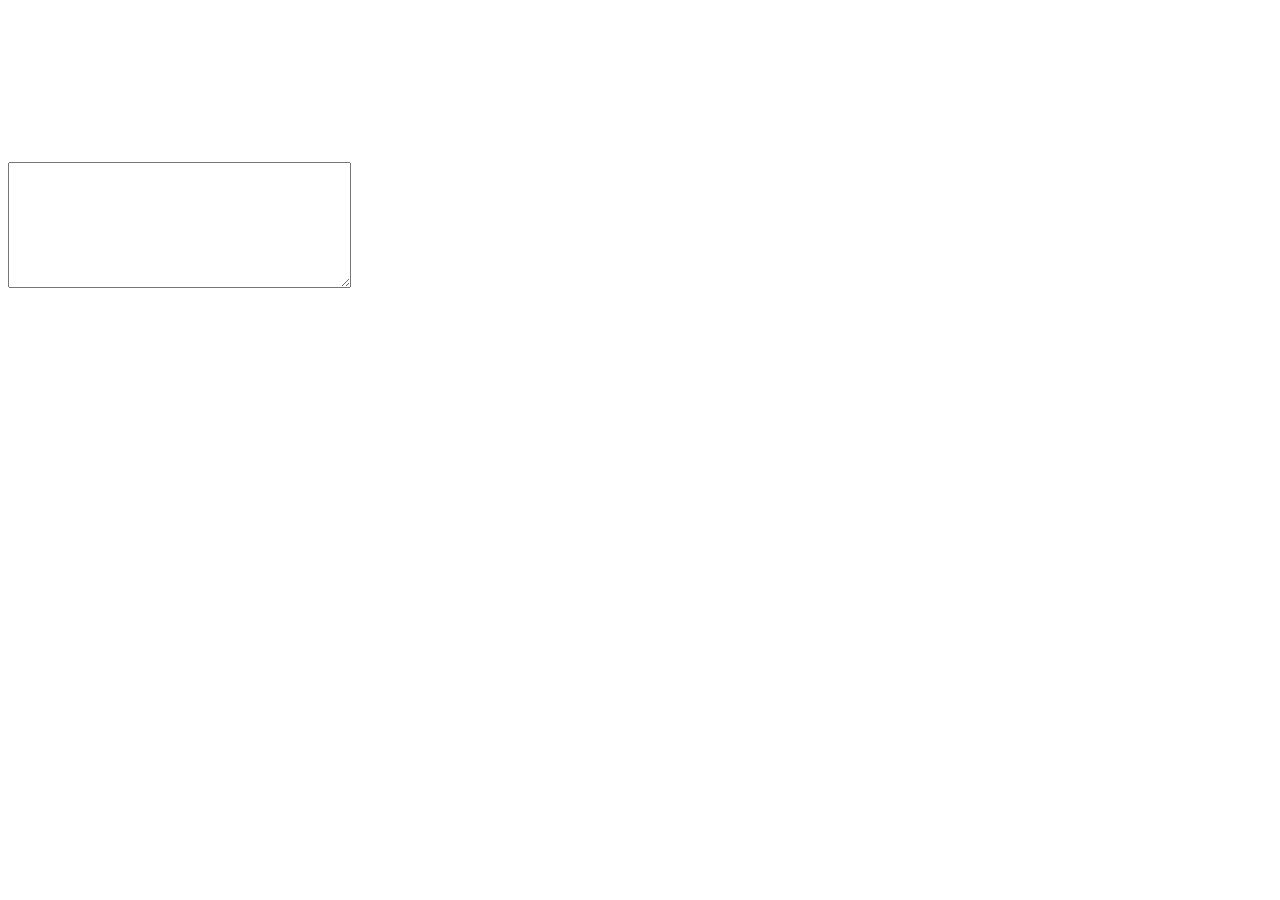
==== index.html @ aee015e1 "Add files via upload" ====
﻿<!DOCTYPE html>
<html lang="ja">
<head>
<meta http-equiv="Content-Type" content="text/html; charset=UTF-8">
<meta name="viewport" content="width=device-width, initial-scale=1, minimum-scale=0.1, maximum-scale=4,user-scalable=yes">
<!-- quaggaJSの読み込み -->
<script src="js/quagga.min.js"></script>

</head>

    <body>

        <div><canvas id="preview"></canvas></div>
        <textarea id="jan" rows="8" cols="40"></textarea>

        <script>
            var DetectedCount = 0, DetectedCode = "";
            var video, tmp, tmp_ctx, jan, prev, prev_ctx, w, h, mw, mh, x1, y1;
            window.addEventListener('load', function (event) {
                video = document.createElement('video');
                video.setAttribute("autoplay", "");
                video.setAttribute("muted", "");
                video.setAttribute("playsinline", "");
                video.onloadedmetadata = function (e) { video.play(); };
                prev = document.getElementById("preview");
                prev_ctx = prev.getContext("2d");
                tmp = document.createElement('canvas');
                tmp_ctx = tmp.getContext("2d");
                jan = document.getElementById("jan");

                //カメラ使用の許可ダイアログが表示される
                navigator.mediaDevices.getUserMedia(
                    //マイクはオフ, カメラの設定   背面カメラを希望する 640×480を希望する
                    { "audio": false, "video": { "facingMode": "environment", "width": { "ideal": 100% }, "height": { "ideal": 100% } } }
                ).then( //許可された場合
                    function (stream) {
                        video.srcObject = stream;
                        //0.5秒毎にスキャンする
                        setTimeout(Scan, 500, true);
                    }
                ).catch( //許可されなかった場合
                    function (err) { jan.value += err + '\n'; }
                );

                function Scan(first) {
                    if (first) {
                        //選択された幅高さ
                        w = video.videoWidth;
                        h = video.videoHeight;
                        //画面上の表示サイズ
                        prev.style.width = (w / 2) + "px";
                        prev.style.height = (h / 2) + "px";
                        //内部のサイズ
                        prev.setAttribute("width", w);
                        prev.setAttribute("height", h);
                        mw = w * 0.5;
                        mh = w * 0.2;
                        x1 = (w - mw) / 2;
                        y1 = (h - mh) / 2;
                    }
                    prev_ctx.drawImage(video, 0, 0, w, h);
                    prev_ctx.beginPath();
                    prev_ctx.strokeStyle = "rgb(255,0,0)";
                    prev_ctx.lineWidth = 2;
                    prev_ctx.rect(x1, y1, mw, mh);
                    prev_ctx.stroke();
                    tmp.setAttribute("width", mw);
                    tmp.setAttribute("height", mh);
                    tmp_ctx.drawImage(prev, x1, y1, mw, mh, 0, 0, mw, mh);

                    tmp.toBlob(function (blob) {
                        let reader = new FileReader();
                        reader.onload = function () {
                            let config = {
                                decoder: {
                                    readers: ["ean_reader", "ean_8_reader"],
                                    multiple: false, //同時に複数のバーコードを解析しない
                                },
                                locator: { patchSize: "large", halfSample: false },
                                locate: false,
                                src: reader.result,
                            };
                            Quagga.decodeSingle(config, function () { });
                        }
                        reader.readAsDataURL(blob);
                    });
                    setTimeout(Scan, 50, false);
                }

                Quagga.onDetected(function (result) {
                    //読み取り誤差が多いため、3回連続で同じ値だった場合に成功とする
                    if (DetectedCode == result.codeResult.code) {
                        DetectedCount++;
                    } else {
                        DetectedCount = 0;
                        DetectedCode = result.codeResult.code;
                    }
                    if (DetectedCount >= 3) {
                        console.log(result.codeResult.code);
                        jan.value += result.codeResult.code + '\n';
                        jan.scrollTop = jan.scrollHeight;
                        DetectedCode = '';
                        DetectedCount = 0;
                    }
                });
            });
        </script>

    </body>
</html>
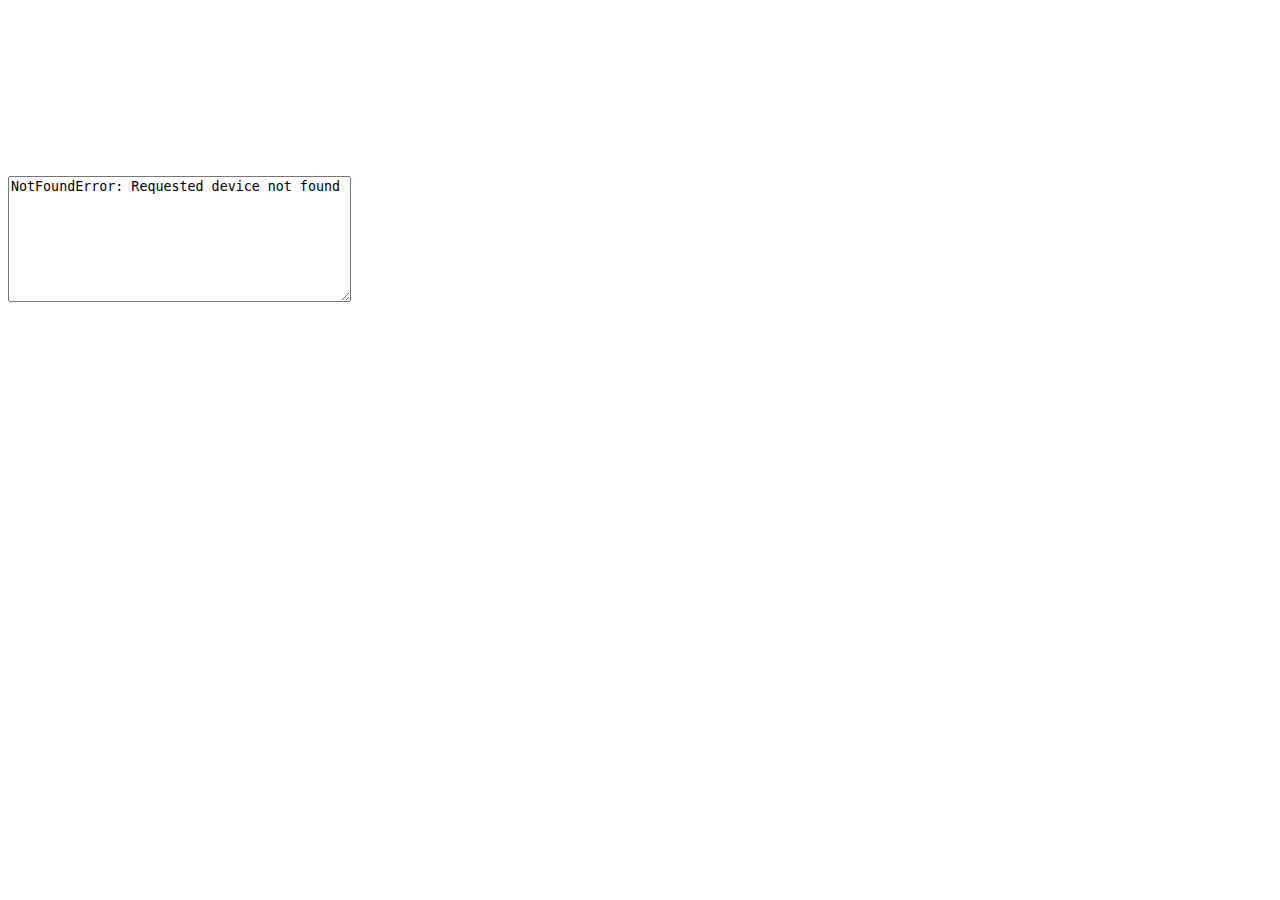
==== commit a017b194: "Add files via upload" ====
--- a/index.html
+++ b/index.html
@@ -1,110 +1,108 @@
-﻿<!DOCTYPE html>
+﻿﻿
+<!DOCTYPE html>
 <html lang="ja">
 <head>
-<meta http-equiv="Content-Type" content="text/html; charset=UTF-8">
-<meta name="viewport" content="width=device-width, initial-scale=1, minimum-scale=0.1, maximum-scale=4,user-scalable=yes">
-<!-- quaggaJSの読み込み -->
-<script src="js/quagga.min.js"></script>
+    <meta http-equiv="Content-Type" content="text/html; charset=UTF-8">
+    <meta name="viewport" content="width=device-width, initial-scale=1, minimum-scale=0.1, maximum-scale=4,user-scalable=yes">
+    <!-- quaggaJSの読み込み -->
+    <script src="js/quagga.min.js"></script>
+    <script>
+        var DetectedCount = 0, DetectedCode = "";
+        var video, tmp, tmp_ctx, jan, prev, prev_ctx, w, h, mw, mh, x1, y1;
+        var id;
+        window.addEventListener('load', function (event) {
+            video = document.createElement('video');
+            video.setAttribute("autoplay", "");
+            video.setAttribute("muted", "");
+            video.setAttribute("playsinline", "");
+            video.onloadedmetadata = function (e) { video.play(); };
+            prev = document.getElementById("preview");
+            prev_ctx = prev.getContext("2d");
+            tmp = document.createElement('canvas');
+            tmp_ctx = tmp.getContext("2d");
+            jan = document.getElementById("jan");
 
+            //カメラ使用の許可ダイアログが表示される
+            navigator.mediaDevices.getUserMedia(
+                //マイクはオフ, カメラの設定   背面カメラを希望する 640×480を希望する
+                { "audio": false, "video": { "facingMode": "environment", "width": { "ideal": 640 }, "height": { "ideal": 480 } } }
+            ).then( //許可された場合
+                function (stream) {
+                    video.srcObject = stream;
+                    //0.5秒毎にスキャンする
+                    id = setTimeout(Scan, 50000, true);
+                }
+            ).catch( //許可されなかった場合
+                function (err) { jan.value += err + '\n'; }
+            );
+
+            function Scan(first) {
+                if (first) {
+                    //選択された幅高さ
+                    w = video.videoWidth;
+                    h = video.videoHeight;
+                    //画面上の表示サイズ
+                    prev.style.width = (w / 2) + "px";
+                    prev.style.height = (h / 2) + "px";
+                    //内部のサイズ
+                    prev.setAttribute("width", w);
+                    prev.setAttribute("height", h);
+                    mw = w * 0.5;
+                    mh = w * 0.2;
+                    x1 = (w - mw) / 2;
+                    y1 = (h - mh) / 2;
+                }
+                prev_ctx.drawImage(video, 0, 0, w, h);
+                prev_ctx.beginPath();
+                prev_ctx.strokeStyle = "rgb(255,0,0)";
+                prev_ctx.lineWidth = 2;
+                prev_ctx.rect(x1, y1, mw, mh);
+                prev_ctx.stroke();
+                tmp.setAttribute("width", mw);
+                tmp.setAttribute("height", mh);
+                tmp_ctx.drawImage(prev, x1, y1, mw, mh, 0, 0, mw, mh);
+
+                tmp.toBlob(function (blob) {
+                    let reader = new FileReader();
+                    reader.onload = function () {
+                        let config = {
+                            decoder: {
+                                readers: ["ean_reader", "ean_8_reader"],
+                                multiple: false, //同時に複数のバーコードを解析しない
+                            },
+                            locator: { patchSize: "large", halfSample: false },
+                            locate: false,
+                            src: reader.result,
+                        };
+                        Quagga.decodeSingle(config, function () { });
+                    }
+                    reader.readAsDataURL(blob);
+                });
+            //    setTimeout(Scan, 50, false);
+                clearTimeout(id);
+            }
+
+            Quagga.onDetected(function (result) {
+                //読み取り誤差が多いため、3回連続で同じ値だった場合に成功とする
+                if (DetectedCode == result.codeResult.code) {
+                    DetectedCount++;
+                } else {
+                    DetectedCount = 0;
+                    DetectedCode = result.codeResult.code;
+                }
+                if (DetectedCount >= 3) {
+                    console.log(result.codeResult.code);
+                    jan.value += result.codeResult.code + '\n';
+                    jan.scrollTop = jan.scrollHeight;
+                    DetectedCode = '';
+                    DetectedCount = 0;
+                }
+            });
+        });
+    </script>
 </head>
-
-    <body>
-
-        <div><canvas id="preview"></canvas></div>
-        <textarea id="jan" rows="8" cols="40"></textarea>
-
-        <script>
-            var DetectedCount = 0, DetectedCode = "";
-            var video, tmp, tmp_ctx, jan, prev, prev_ctx, w, h, mw, mh, x1, y1;
-            window.addEventListener('load', function (event) {
-                video = document.createElement('video');
-                video.setAttribute("autoplay", "");
-                video.setAttribute("muted", "");
-                video.setAttribute("playsinline", "");
-                video.onloadedmetadata = function (e) { video.play(); };
-                prev = document.getElementById("preview");
-                prev_ctx = prev.getContext("2d");
-                tmp = document.createElement('canvas');
-                tmp_ctx = tmp.getContext("2d");
-                jan = document.getElementById("jan");
-
-                //カメラ使用の許可ダイアログが表示される
-                navigator.mediaDevices.getUserMedia(
-                    //マイクはオフ, カメラの設定   背面カメラを希望する 640×480を希望する
-                    { "audio": false, "video": { "facingMode": "environment", "width": { "ideal": 100% }, "height": { "ideal": 100% } } }
-                ).then( //許可された場合
-                    function (stream) {
-                        video.srcObject = stream;
-                        //0.5秒毎にスキャンする
-                        setTimeout(Scan, 500, true);
-                    }
-                ).catch( //許可されなかった場合
-                    function (err) { jan.value += err + '\n'; }
-                );
-
-                function Scan(first) {
-                    if (first) {
-                        //選択された幅高さ
-                        w = video.videoWidth;
-                        h = video.videoHeight;
-                        //画面上の表示サイズ
-                        prev.style.width = (w / 2) + "px";
-                        prev.style.height = (h / 2) + "px";
-                        //内部のサイズ
-                        prev.setAttribute("width", w);
-                        prev.setAttribute("height", h);
-                        mw = w * 0.5;
-                        mh = w * 0.2;
-                        x1 = (w - mw) / 2;
-                        y1 = (h - mh) / 2;
-                    }
-                    prev_ctx.drawImage(video, 0, 0, w, h);
-                    prev_ctx.beginPath();
-                    prev_ctx.strokeStyle = "rgb(255,0,0)";
-                    prev_ctx.lineWidth = 2;
-                    prev_ctx.rect(x1, y1, mw, mh);
-                    prev_ctx.stroke();
-                    tmp.setAttribute("width", mw);
-                    tmp.setAttribute("height", mh);
-                    tmp_ctx.drawImage(prev, x1, y1, mw, mh, 0, 0, mw, mh);
-
-                    tmp.toBlob(function (blob) {
-                        let reader = new FileReader();
-                        reader.onload = function () {
-                            let config = {
-                                decoder: {
-                                    readers: ["ean_reader", "ean_8_reader"],
-                                    multiple: false, //同時に複数のバーコードを解析しない
-                                },
-                                locator: { patchSize: "large", halfSample: false },
-                                locate: false,
-                                src: reader.result,
-                            };
-                            Quagga.decodeSingle(config, function () { });
-                        }
-                        reader.readAsDataURL(blob);
-                    });
-                    setTimeout(Scan, 50, false);
-                }
-
-                Quagga.onDetected(function (result) {
-                    //読み取り誤差が多いため、3回連続で同じ値だった場合に成功とする
-                    if (DetectedCode == result.codeResult.code) {
-                        DetectedCount++;
-                    } else {
-                        DetectedCount = 0;
-                        DetectedCode = result.codeResult.code;
-                    }
-                    if (DetectedCount >= 3) {
-                        console.log(result.codeResult.code);
-                        jan.value += result.codeResult.code + '\n';
-                        jan.scrollTop = jan.scrollHeight;
-                        DetectedCode = '';
-                        DetectedCount = 0;
-                    }
-                });
-            });
-        </script>
-
-    </body>
-</html>
+<body>
+    <div><canvas id="preview"></canvas></div>
+    <textarea id="jan" rows="8" cols="40"></textarea>
+</body>
+</html>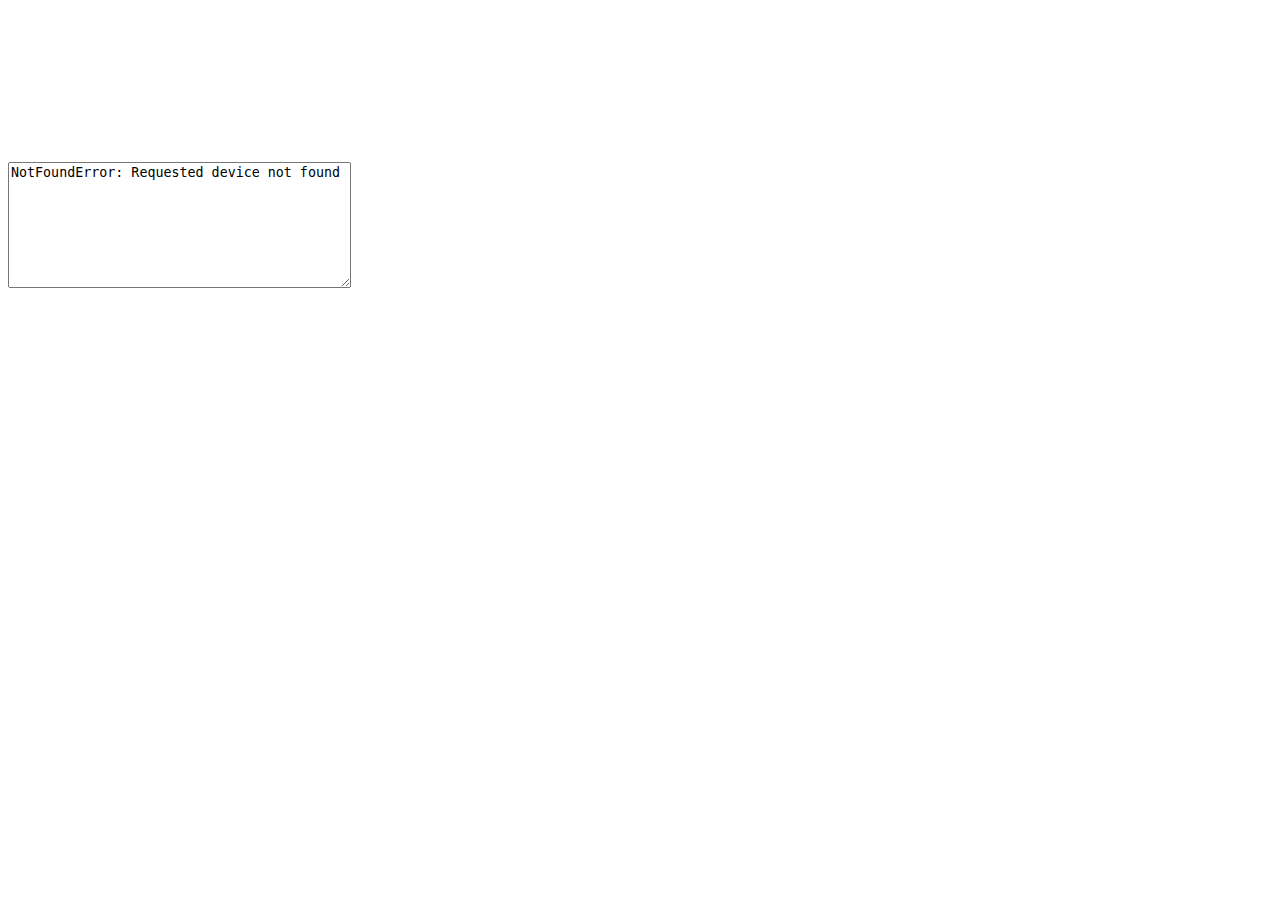
==== commit 3dbcc362: "Add files via upload" ====
--- a/index.html
+++ b/index.html
@@ -1,108 +1,105 @@
-﻿﻿
-<!DOCTYPE html>
+﻿<!DOCTYPE html>
 <html lang="ja">
 <head>
-    <meta http-equiv="Content-Type" content="text/html; charset=UTF-8">
-    <meta name="viewport" content="width=device-width, initial-scale=1, minimum-scale=0.1, maximum-scale=4,user-scalable=yes">
-    <!-- quaggaJSの読み込み -->
-    <script src="js/quagga.min.js"></script>
-    <script>
-        var DetectedCount = 0, DetectedCode = "";
-        var video, tmp, tmp_ctx, jan, prev, prev_ctx, w, h, mw, mh, x1, y1;
-        var id;
-        window.addEventListener('load', function (event) {
-            video = document.createElement('video');
-            video.setAttribute("autoplay", "");
-            video.setAttribute("muted", "");
-            video.setAttribute("playsinline", "");
-            video.onloadedmetadata = function (e) { video.play(); };
-            prev = document.getElementById("preview");
-            prev_ctx = prev.getContext("2d");
-            tmp = document.createElement('canvas');
-            tmp_ctx = tmp.getContext("2d");
-            jan = document.getElementById("jan");
+<meta http-equiv="Content-Type" content="text/html; charset=UTF-8">
+<meta name="viewport" content="width=device-width, initial-scale=1, minimum-scale=0.1, maximum-scale=4,user-scalable=yes">
+<!-- quaggaJSの読み込み -->
+<script src="js/quagga.min.js"></script>
+<script>
+    var DetectedCount = 0, DetectedCode = "";
+    var video, tmp, tmp_ctx, jan, prev, prev_ctx, w, h, mw, mh, x1, y1;
+    window.addEventListener('load', function (event) {
+        video = document.createElement('video');
+        video.setAttribute("autoplay", "");
+        video.setAttribute("muted", "");
+        video.setAttribute("playsinline", "");
+        video.onloadedmetadata = function (e) { video.play(); };
+        prev = document.getElementById("preview");
+        prev_ctx = prev.getContext("2d");
+        tmp = document.createElement('canvas');
+        tmp_ctx = tmp.getContext("2d");
+        jan = document.getElementById("jan");
 
-            //カメラ使用の許可ダイアログが表示される
-            navigator.mediaDevices.getUserMedia(
-                //マイクはオフ, カメラの設定   背面カメラを希望する 640×480を希望する
-                { "audio": false, "video": { "facingMode": "environment", "width": { "ideal": 640 }, "height": { "ideal": 480 } } }
-            ).then( //許可された場合
-                function (stream) {
-                    video.srcObject = stream;
-                    //0.5秒毎にスキャンする
-                    id = setTimeout(Scan, 50000, true);
+        //カメラ使用の許可ダイアログが表示される
+        navigator.mediaDevices.getUserMedia(
+            //マイクはオフ, カメラの設定   背面カメラを希望する 640×480を希望する
+            { "audio": false, "video": { "facingMode": "environment", "width": { "ideal": 640 }, "height": { "ideal": 480 } } }
+        ).then( //許可された場合
+            function (stream) {
+                video.srcObject = stream;
+                //0.5秒毎にスキャンする
+                setTimeout(Scan, 500, true);
+            }
+        ).catch( //許可されなかった場合
+            function (err) { jan.value += err + '\n'; }
+        );
+
+        function Scan(first) {
+            if (first) {
+                //選択された幅高さ
+                w = video.videoWidth;
+                h = video.videoHeight;
+                //画面上の表示サイズ
+                prev.style.width = (w / 2) + "px";
+                prev.style.height = (h / 2) + "px";
+                //内部のサイズ
+                prev.setAttribute("width", w);
+                prev.setAttribute("height", h);
+                mw = w * 0.5;
+                mh = w * 0.2;
+                x1 = (w - mw) / 2;
+                y1 = (h - mh) / 2;
+            }
+            prev_ctx.drawImage(video, 0, 0, w, h);
+            prev_ctx.beginPath();
+            prev_ctx.strokeStyle = "rgb(255,0,0)";
+            prev_ctx.lineWidth = 2;
+            prev_ctx.rect(x1, y1, mw, mh);
+            prev_ctx.stroke();
+            tmp.setAttribute("width", mw);
+            tmp.setAttribute("height", mh);
+            tmp_ctx.drawImage(prev, x1, y1, mw, mh, 0, 0, mw, mh);
+
+            tmp.toBlob(function (blob) {
+                let reader = new FileReader();
+                reader.onload = function () {
+                    let config = {
+                        decoder: {
+                            readers: ["ean_reader", "ean_8_reader"],
+                            multiple: false, //同時に複数のバーコードを解析しない
+                        },
+                        locator: { patchSize: "large", halfSample: false },
+                        locate: false,
+                        src: reader.result,
+                    };
+                    Quagga.decodeSingle(config, function () { });
                 }
-            ).catch( //許可されなかった場合
-                function (err) { jan.value += err + '\n'; }
-            );
+                reader.readAsDataURL(blob);
+            });
+            setTimeout(Scan, 50, false);
+        }
 
-            function Scan(first) {
-                if (first) {
-                    //選択された幅高さ
-                    w = video.videoWidth;
-                    h = video.videoHeight;
-                    //画面上の表示サイズ
-                    prev.style.width = (w / 2) + "px";
-                    prev.style.height = (h / 2) + "px";
-                    //内部のサイズ
-                    prev.setAttribute("width", w);
-                    prev.setAttribute("height", h);
-                    mw = w * 0.5;
-                    mh = w * 0.2;
-                    x1 = (w - mw) / 2;
-                    y1 = (h - mh) / 2;
-                }
-                prev_ctx.drawImage(video, 0, 0, w, h);
-                prev_ctx.beginPath();
-                prev_ctx.strokeStyle = "rgb(255,0,0)";
-                prev_ctx.lineWidth = 2;
-                prev_ctx.rect(x1, y1, mw, mh);
-                prev_ctx.stroke();
-                tmp.setAttribute("width", mw);
-                tmp.setAttribute("height", mh);
-                tmp_ctx.drawImage(prev, x1, y1, mw, mh, 0, 0, mw, mh);
-
-                tmp.toBlob(function (blob) {
-                    let reader = new FileReader();
-                    reader.onload = function () {
-                        let config = {
-                            decoder: {
-                                readers: ["ean_reader", "ean_8_reader"],
-                                multiple: false, //同時に複数のバーコードを解析しない
-                            },
-                            locator: { patchSize: "large", halfSample: false },
-                            locate: false,
-                            src: reader.result,
-                        };
-                        Quagga.decodeSingle(config, function () { });
-                    }
-                    reader.readAsDataURL(blob);
-                });
-            //    setTimeout(Scan, 50, false);
-                clearTimeout(id);
+        Quagga.onDetected(function (result) {
+            //読み取り誤差が多いため、3回連続で同じ値だった場合に成功とする
+            if (DetectedCode == result.codeResult.code) {
+                DetectedCount++;
+            } else {
+                DetectedCount = 0;
+                DetectedCode = result.codeResult.code;
             }
-
-            Quagga.onDetected(function (result) {
-                //読み取り誤差が多いため、3回連続で同じ値だった場合に成功とする
-                if (DetectedCode == result.codeResult.code) {
-                    DetectedCount++;
-                } else {
-                    DetectedCount = 0;
-                    DetectedCode = result.codeResult.code;
-                }
-                if (DetectedCount >= 3) {
-                    console.log(result.codeResult.code);
-                    jan.value += result.codeResult.code + '\n';
-                    jan.scrollTop = jan.scrollHeight;
-                    DetectedCode = '';
-                    DetectedCount = 0;
-                }
-            });
+            if (DetectedCount >= 3) {
+                console.log(result.codeResult.code);
+                jan.value += result.codeResult.code + '\n';
+                jan.scrollTop = jan.scrollHeight;
+                DetectedCode = '';
+                DetectedCount = 0;
+            }
         });
-    </script>
+    });
+</script>
 </head>
 <body>
-    <div><canvas id="preview"></canvas></div>
-    <textarea id="jan" rows="8" cols="40"></textarea>
+  <div><canvas id="preview"></canvas></div>
+  <textarea id="jan" rows="8" cols="40"></textarea>
 </body>
-</html>+</html>
